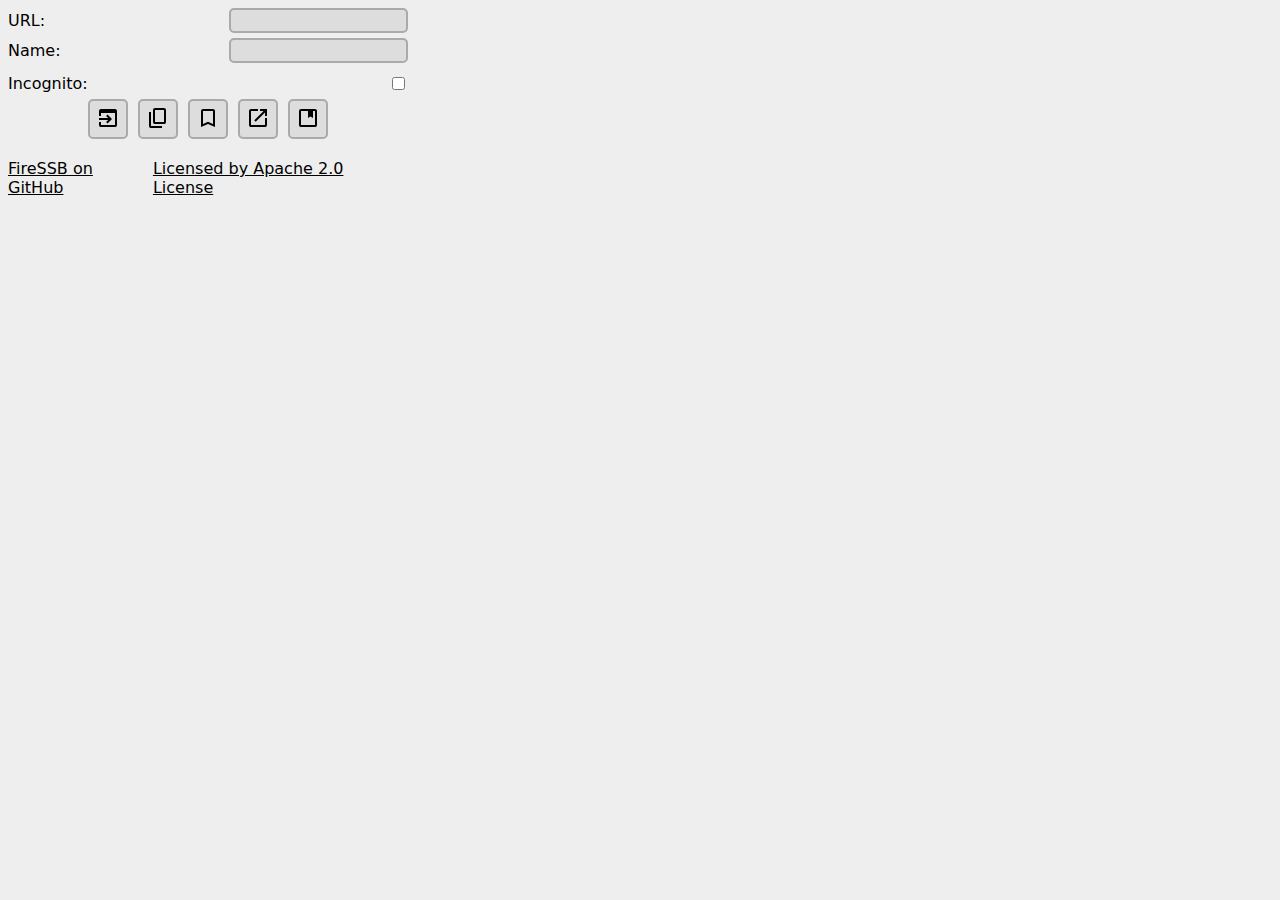
==== index.html @ a0126edb "Improve UI/UX" ====
<!DOCTYPE html>
<html lang="en">
<head>
	<meta charset="UTF-8">
	<meta name="viewport" content="width=device-width, initial-scale=1.0">
	<title>FireSSB</title>
	<script src="js/index.js" defer></script>
	<link rel="stylesheet" href="./css/index.css">
</head>
<body>
	<div id="input">
		<div>URL: <input type="url" id="url"/></div>
		<div>Name: <input type="text" id="name"/></div>
		<div>Incognito: <input type="checkbox" id="incognito"/></div>
	</div>

	<div id="controls">
		<button id="autofill">
			<img src="./assets/icons/tab_move_FILL0_wght400_GRAD0_opsz24.svg" />
		</button>
		<button id="copy-url">
			<img src="./assets/icons/content_copy_FILL0_wght400_GRAD0_opsz24.svg" />
		</button>
		<button id="new-bookmark">
			<img src="./assets/icons/bookmark_FILL0_wght400_GRAD0_opsz24.svg" />
		</button>
		<button id="open-ssb">
			<img src="./assets/icons/open_in_new_FILL0_wght400_GRAD0_opsz24.svg" />
		</button>
		<a href="./guide.html" target="_blank">
			<button>
				<img src="./assets/icons/developer_guide_FILL0_wght400_GRAD0_opsz24.svg" />
			</button>
		</a>
	</div>

	<div id="ext-info">
		<div><a href="https://github.com/malisipi/FireSSB" target="_blank">FireSSB on GitHub</a></div>
		<div><a href="./LICENSE" target="_blank">Licensed by Apache 2.0 License</a></div>
	</div>
</body>
</html>
---- css/index.css ----
body {
    width: 400px;
    height: auto;
    background: #EEEEEE;
    --border-radius: 5px;
    --input-bg: #DDDDDD;
    --border-color: #AAAAAA;
    --font-color: #000000;
    --white-icon: 0;
}

@media (prefers-color-scheme: dark) {
    body {
        background: #111111;
        --input-bg: #222222;
        --border-color: #444444;
        --font-color: #FFFFFF;
        --white-icon: 1;
    }
}

* {
    font-family: system-ui, -apple-system, BlinkMacSystemFont, 'Segoe UI', Roboto, Oxygen, Ubuntu, Cantarell, 'Open Sans', 'Helvetica Neue', sans-serif;
    box-sizing: border-box;
    transition-duration: 50ms;
    color: var(--font-color);
}

#input {
    display: flex;
    flex-direction: column;
    gap: 5px;
}

#input div {
    display: flex;
    justify-content: space-between;
    align-items: center;
}

#controls {
    display: flex;
    justify-content: center;
    gap: 10px;
    margin-bottom: 20px;
}

#ext-info {
    display: flex;
    justify-content: space-between;
}

button {
    aspect-ratio: 1;
}

input {
    height: 25px;
}

input, button {
    border-radius: var(--border-radius);
    background: var(--input-bg);
    border: var(--border-color) 2px solid;
}

input:hover, button:hover {
    background: var(--border-color);
}

button img {
    filter: invert(var(--white-icon));
}
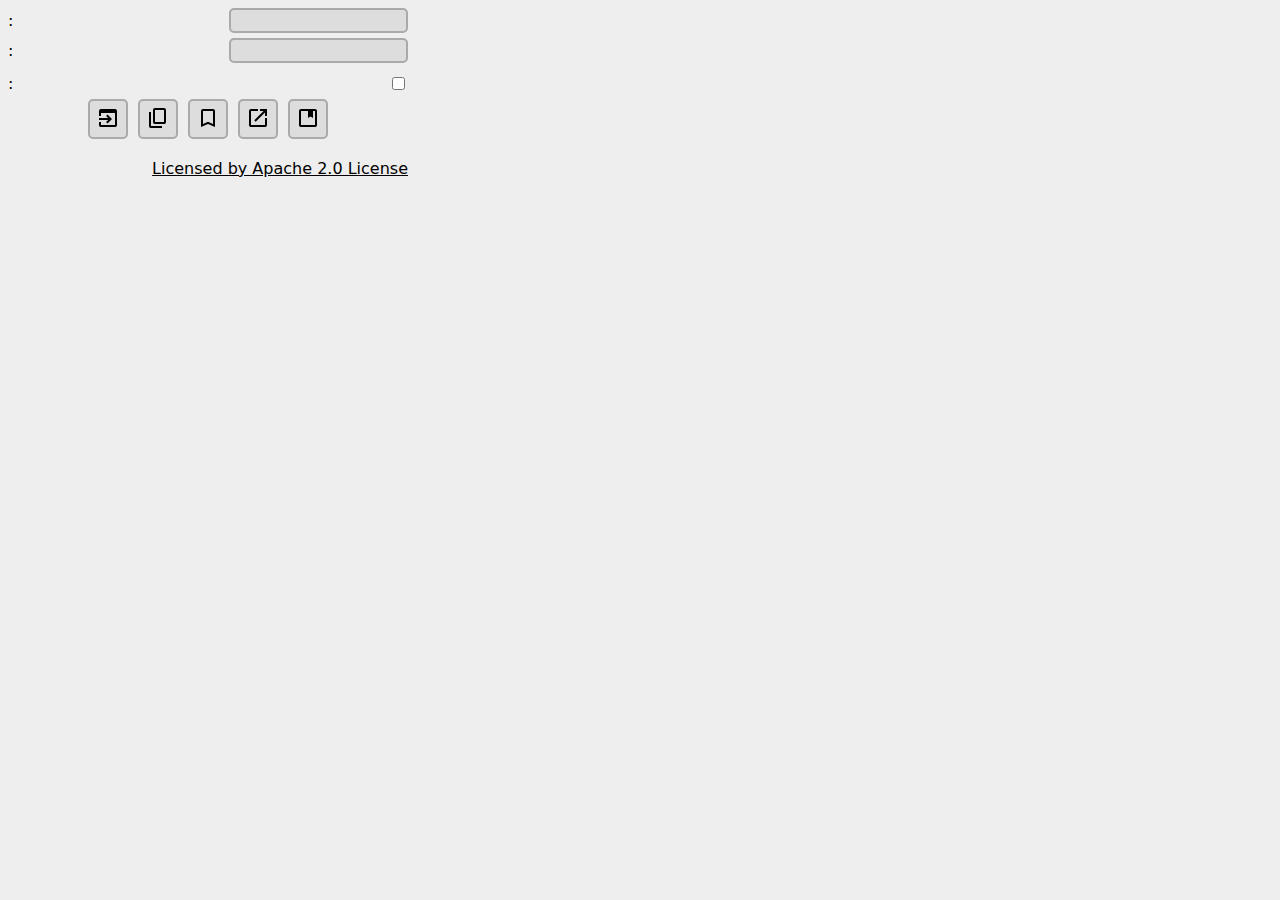
==== commit b32ffc52: "Add warnings" ====
--- a/index.html
+++ b/index.html
@@ -8,34 +8,39 @@
 	<link rel="stylesheet" href="./css/index.css">
 </head>
 <body>
+	<div id="warning">
+		<img class="icon" src="./assets/icons/warning_FILL0_wght400_GRAD0_opsz24.svg">
+		<span id="description"></span>
+	</div>
+
 	<div id="input">
-		<div>URL: <input type="url" id="url"/></div>
-		<div>Name: <input type="text" id="name"/></div>
-		<div>Incognito: <input type="checkbox" id="incognito"/></div>
+		<div><span><span class="local-inner local-title local-uiURL"></span>:</span><input type="url" id="url"/></div>
+		<div><span><span class="local-inner local-title local-uiName"></span>:</span><input type="text" id="name"/></div>
+		<div><span><span class="local-inner local-title local-uiIncognito"></span>:</span><input type="checkbox" id="incognito"/></div>
 	</div>
 
 	<div id="controls">
-		<button id="autofill">
-			<img src="./assets/icons/tab_move_FILL0_wght400_GRAD0_opsz24.svg" />
+		<button id="autofill" class="local-title local-uiAutofillFromTab">
+			<img class="icon" src="./assets/icons/tab_move_FILL0_wght400_GRAD0_opsz24.svg" />
 		</button>
-		<button id="copy-url">
-			<img src="./assets/icons/content_copy_FILL0_wght400_GRAD0_opsz24.svg" />
+		<button id="copy-url" class="local-title local-uiCopyURL">
+			<img class="icon" src="./assets/icons/content_copy_FILL0_wght400_GRAD0_opsz24.svg" />
 		</button>
-		<button id="new-bookmark">
-			<img src="./assets/icons/bookmark_FILL0_wght400_GRAD0_opsz24.svg" />
+		<button id="new-bookmark" class="local-title local-uiNewBookmark">
+			<img class="icon" src="./assets/icons/bookmark_FILL0_wght400_GRAD0_opsz24.svg" />
 		</button>
-		<button id="open-ssb">
-			<img src="./assets/icons/open_in_new_FILL0_wght400_GRAD0_opsz24.svg" />
+		<button id="open-ssb" class="local-title local-uiOpenSSB">
+			<img class="icon" src="./assets/icons/open_in_new_FILL0_wght400_GRAD0_opsz24.svg" />
 		</button>
 		<a href="./guide.html" target="_blank">
-			<button>
-				<img src="./assets/icons/developer_guide_FILL0_wght400_GRAD0_opsz24.svg" />
+			<button class="local-title local-uiOpenGuide">
+				<img class="icon" src="./assets/icons/developer_guide_FILL0_wght400_GRAD0_opsz24.svg" />
 			</button>
 		</a>
 	</div>
 
 	<div id="ext-info">
-		<div><a href="https://github.com/malisipi/FireSSB" target="_blank">FireSSB on GitHub</a></div>
+		<div><a href="https://github.com/malisipi/FireSSB" target="_blank" class="local-inner local-title local-uiExtOnGitHub"></a></div>
 		<div><a href="./LICENSE" target="_blank">Licensed by Apache 2.0 License</a></div>
 	</div>
 </body>
--- a/css/index.css
+++ b/css/index.css
@@ -1,3 +1,7 @@
+html {
+    overflow: hidden;
+}
+
 body {
     width: 400px;
     height: auto;
@@ -5,6 +9,7 @@
     --border-radius: 5px;
     --input-bg: #DDDDDD;
     --border-color: #AAAAAA;
+    --warn-color: #DDDD22;
     --font-color: #000000;
     --white-icon: 0;
 }
@@ -14,6 +19,7 @@
         background: #111111;
         --input-bg: #222222;
         --border-color: #444444;
+        --warn-color: #999933;
         --font-color: #FFFFFF;
         --white-icon: 1;
     }
@@ -24,6 +30,33 @@
     box-sizing: border-box;
     transition-duration: 50ms;
     color: var(--font-color);
+}
+
+#warning {
+    border-radius: var(--border-radius);
+}
+
+#warning:not([open]) {
+    max-height: 0px;
+    margin: 0;
+    overflow: auto;
+    background: none;
+}
+
+#warning[open] {
+    display: flex;
+    margin: 15px 5px;
+    align-items: center;
+    gap: 5px;
+    background: var(--warn-color);
+}
+
+#warning img.icon {
+    margin: 5px;
+}
+
+#warning #details {
+    word-wrap: anywhere;
 }
 
 #input {
@@ -68,6 +101,7 @@
     background: var(--border-color);
 }
 
-button img {
+img.icon {
+    height: 24px;
     filter: invert(var(--white-icon));
 }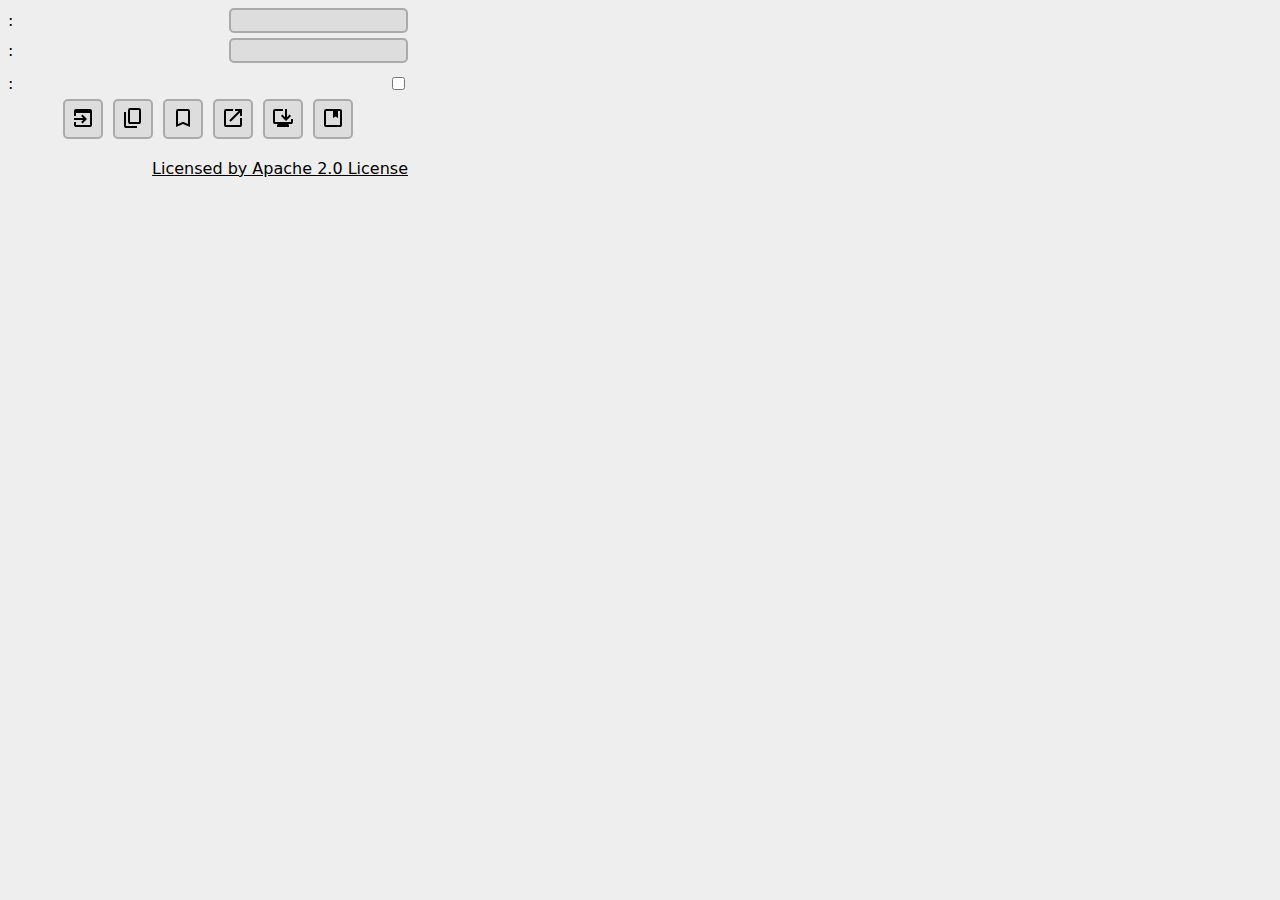
==== commit 11315b31: "Add desktop entry support for FireSSB" ====
--- a/index.html
+++ b/index.html
@@ -32,6 +32,9 @@
 		<button id="open-ssb" class="local-title local-uiOpenSSB">
 			<img class="icon" src="./assets/icons/open_in_new_FILL0_wght400_GRAD0_opsz24.svg" />
 		</button>
+		<button id="add-desktop-entry" class="linux-only local-title local-uiCreateDesktopFile">
+			<img class="icon" src="./assets/icons/browser_updated_FILL0_wght400_GRAD0_opsz24.svg" />
+		</button>
 		<a href="./guide.html" target="_blank">
 			<button class="local-title local-uiOpenGuide">
 				<img class="icon" src="./assets/icons/developer_guide_FILL0_wght400_GRAD0_opsz24.svg" />
@@ -44,4 +47,4 @@
 		<div><a href="./LICENSE" target="_blank">Licensed by Apache 2.0 License</a></div>
 	</div>
 </body>
-</html>+</html>
--- a/css/index.css
+++ b/css/index.css
@@ -104,4 +104,8 @@
 img.icon {
     height: 24px;
     filter: invert(var(--white-icon));
-}+}
+
+body:not([linux]) .linux-only {
+    display: none;
+}
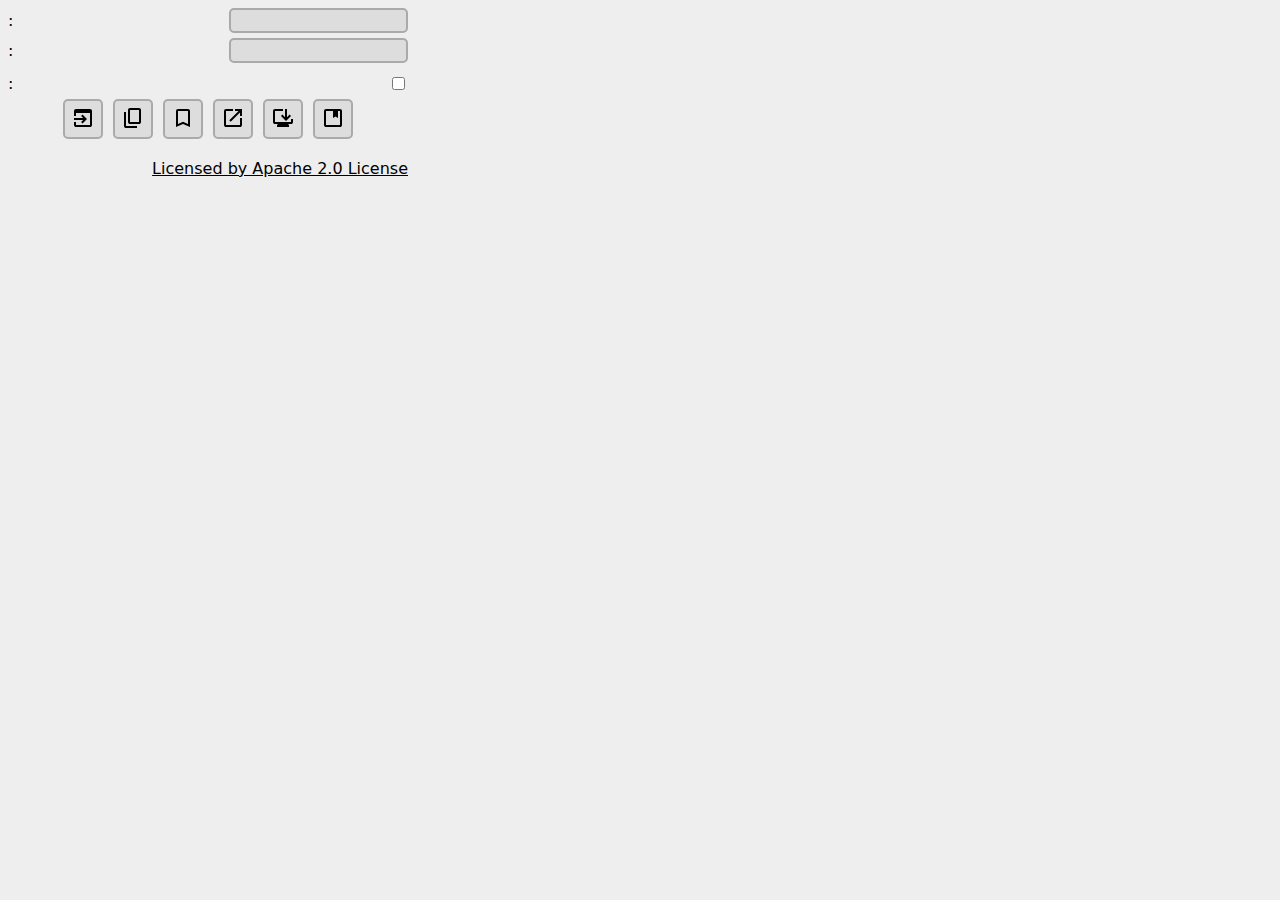
==== commit fd348682: "New translations, modern dialog, profile support and fix browser start command" ====
--- a/index.html
+++ b/index.html
@@ -11,6 +11,12 @@
 	<div id="warning">
 		<img class="icon" src="./assets/icons/warning_FILL0_wght400_GRAD0_opsz24.svg">
 		<span id="description"></span>
+	</div>
+
+	<div id="dialog">
+        <div id="dialog-title"></div>
+		<div><input type="url" id="dialog-input"/></div>
+        <div class="control-container"><button id="dialog-ok">OK</button><button id="dialog-cancel">Cancel</button></div>
 	</div>
 
 	<div id="input">
--- a/css/index.css
+++ b/css/index.css
@@ -5,7 +5,8 @@
 body {
     width: 400px;
     height: auto;
-    background: #EEEEEE;
+    background: var(--background-color);
+    --background-color: #EEEEEE;
     --border-radius: 5px;
     --input-bg: #DDDDDD;
     --border-color: #AAAAAA;
@@ -16,7 +17,8 @@
 
 @media (prefers-color-scheme: dark) {
     body {
-        background: #111111;
+        background: var(--background-color);
+        --background-color: #111111;
         --input-bg: #222222;
         --border-color: #444444;
         --warn-color: #999933;
@@ -36,7 +38,7 @@
     border-radius: var(--border-radius);
 }
 
-#warning:not([open]) {
+#warning:not([open]), #dialog:not([open]) {
     max-height: 0px;
     margin: 0;
     overflow: auto;
@@ -57,6 +59,42 @@
 
 #warning #details {
     word-wrap: anywhere;
+}
+
+#dialog[open] {
+    position: fixed;
+    top: 0;
+    left: 0;
+    right: 0;
+    bottom: 0;
+    background: var(--background-color);
+    border: var(--border-color) solid 10px;
+    padding: 10px;
+    display: flex;
+    flex-direction: column;
+    z-index: 1;
+    box-sizing: border-box;
+    gap: 10px;
+}
+
+#dialog .control-container {
+    display: flex;
+    flex-direction: row;
+    gap: 5px;
+}
+
+#dialog .control-container button {
+    flex-grow: 1;
+    padding: 8px;
+}
+
+#dialog #dialog-input {
+    width: 100%;
+    padding: 8px 4px;
+}
+
+#dialog #dialog-title {
+    font-size: 24px;
 }
 
 #input {
@@ -83,7 +121,7 @@
     justify-content: space-between;
 }
 
-button {
+#controls button {
     aspect-ratio: 1;
 }
 
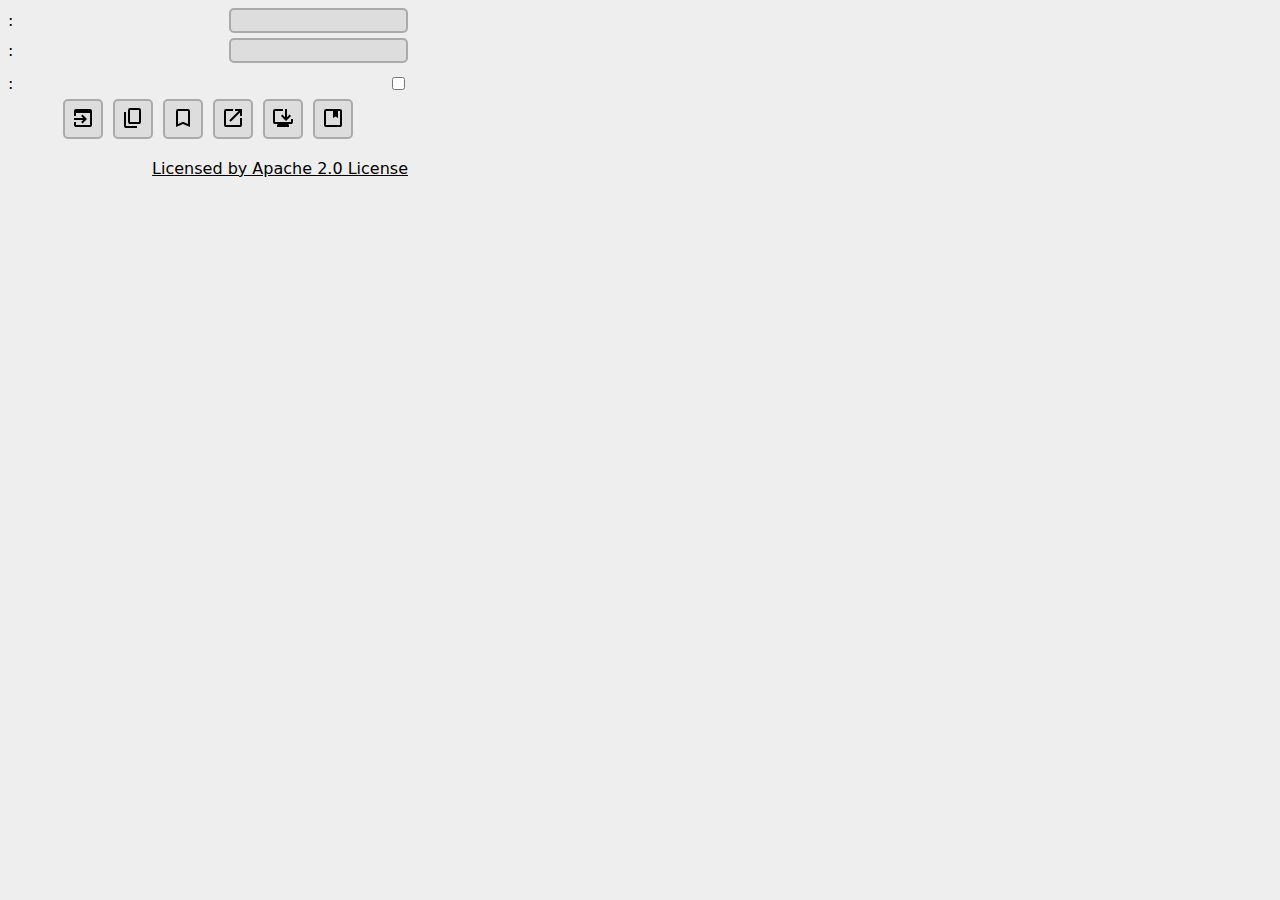
==== commit 7862a7dd: "Support lnk format in Windows" ====
--- a/index.html
+++ b/index.html
@@ -38,7 +38,10 @@
 		<button id="open-ssb" class="local-title local-uiOpenSSB">
 			<img class="icon" src="./assets/icons/open_in_new_FILL0_wght400_GRAD0_opsz24.svg" />
 		</button>
-		<button id="add-desktop-entry" class="linux-only local-title local-uiCreateDesktopFile">
+		<button id="add-desktop-entry-linux" class="linux-only local-title local-uiCreateDesktopFile">
+			<img class="icon" src="./assets/icons/browser_updated_FILL0_wght400_GRAD0_opsz24.svg" />
+		</button>
+		<button id="add-desktop-entry-windows" class="windows-only local-title local-uiCreateDesktopFile">
 			<img class="icon" src="./assets/icons/browser_updated_FILL0_wght400_GRAD0_opsz24.svg" />
 		</button>
 		<a href="./guide.html" target="_blank">
--- a/css/index.css
+++ b/css/index.css
@@ -147,3 +147,7 @@
 body:not([linux]) .linux-only {
     display: none;
 }
+
+body:not([windows]) .windows-only {
+    display: none;
+}
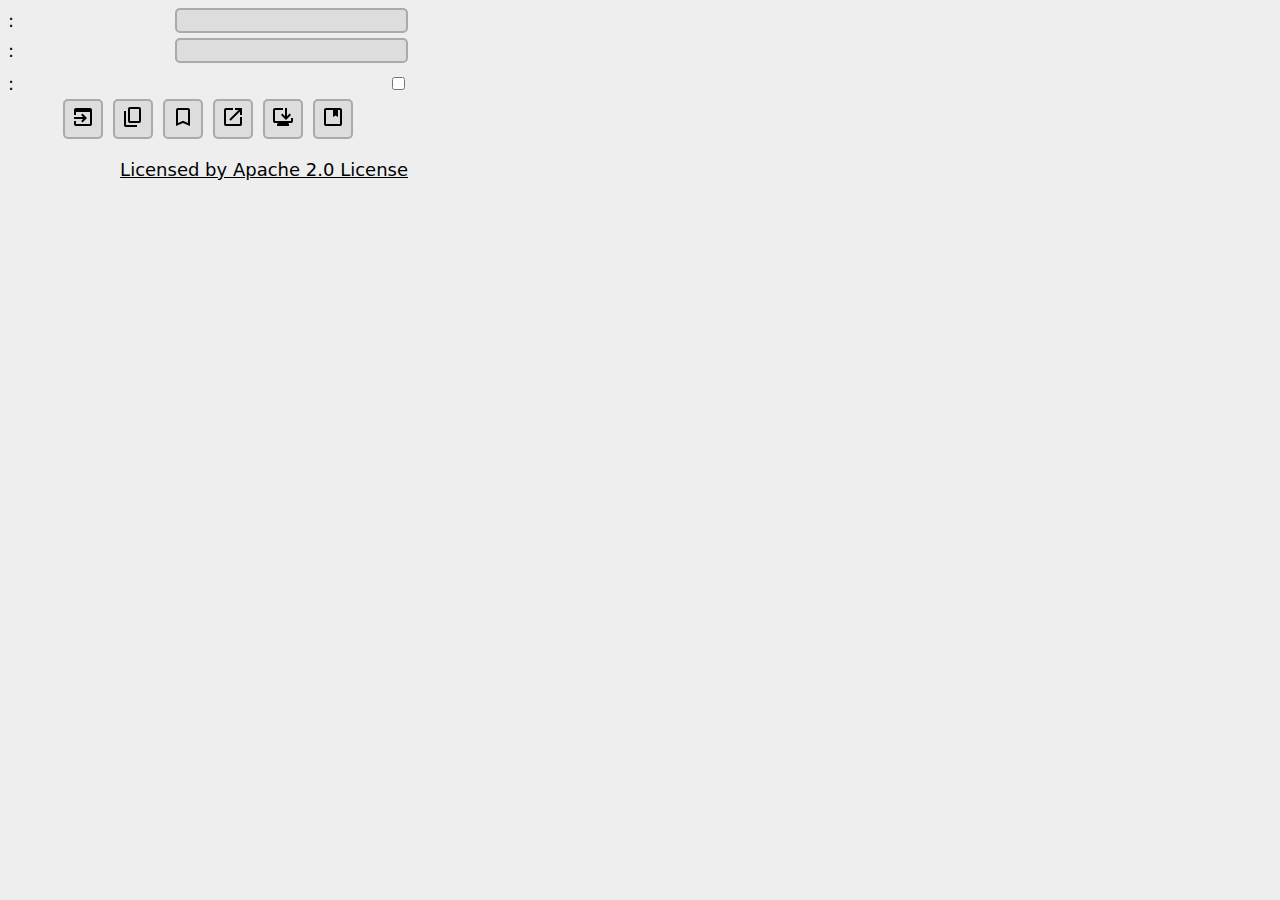
==== commit e7fddbac: "Improve translations and dialogs" ====
--- a/index.html
+++ b/index.html
@@ -15,7 +15,9 @@
 
 	<div id="dialog">
         <div id="dialog-title"></div>
-		<div><input type="url" id="dialog-input"/></div>
+		<div id="dialog-description">It's description.</div>
+		<div><input type="name" id="dialog-input"/></div>
+		<div style="flex-grow: 1;"></div>
         <div class="control-container"><button id="dialog-ok">OK</button><button id="dialog-cancel">Cancel</button></div>
 	</div>
 
--- a/css/index.css
+++ b/css/index.css
@@ -32,6 +32,7 @@
     box-sizing: border-box;
     transition-duration: 50ms;
     color: var(--font-color);
+    font-size: 18px;
 }
 
 #warning {
@@ -61,6 +62,10 @@
     word-wrap: anywhere;
 }
 
+body[dialog_open] {
+    height: 235px;
+}
+
 #dialog[open] {
     position: fixed;
     top: 0;
@@ -75,6 +80,10 @@
     z-index: 1;
     box-sizing: border-box;
     gap: 10px;
+}
+
+#dialog[open][dialog_type="confirm"] #dialog-input {
+    display: none;
 }
 
 #dialog .control-container {
@@ -95,6 +104,10 @@
 
 #dialog #dialog-title {
     font-size: 24px;
+}
+
+#dialog #dialog-description {
+    overflow-y: auto;
 }
 
 #input {
